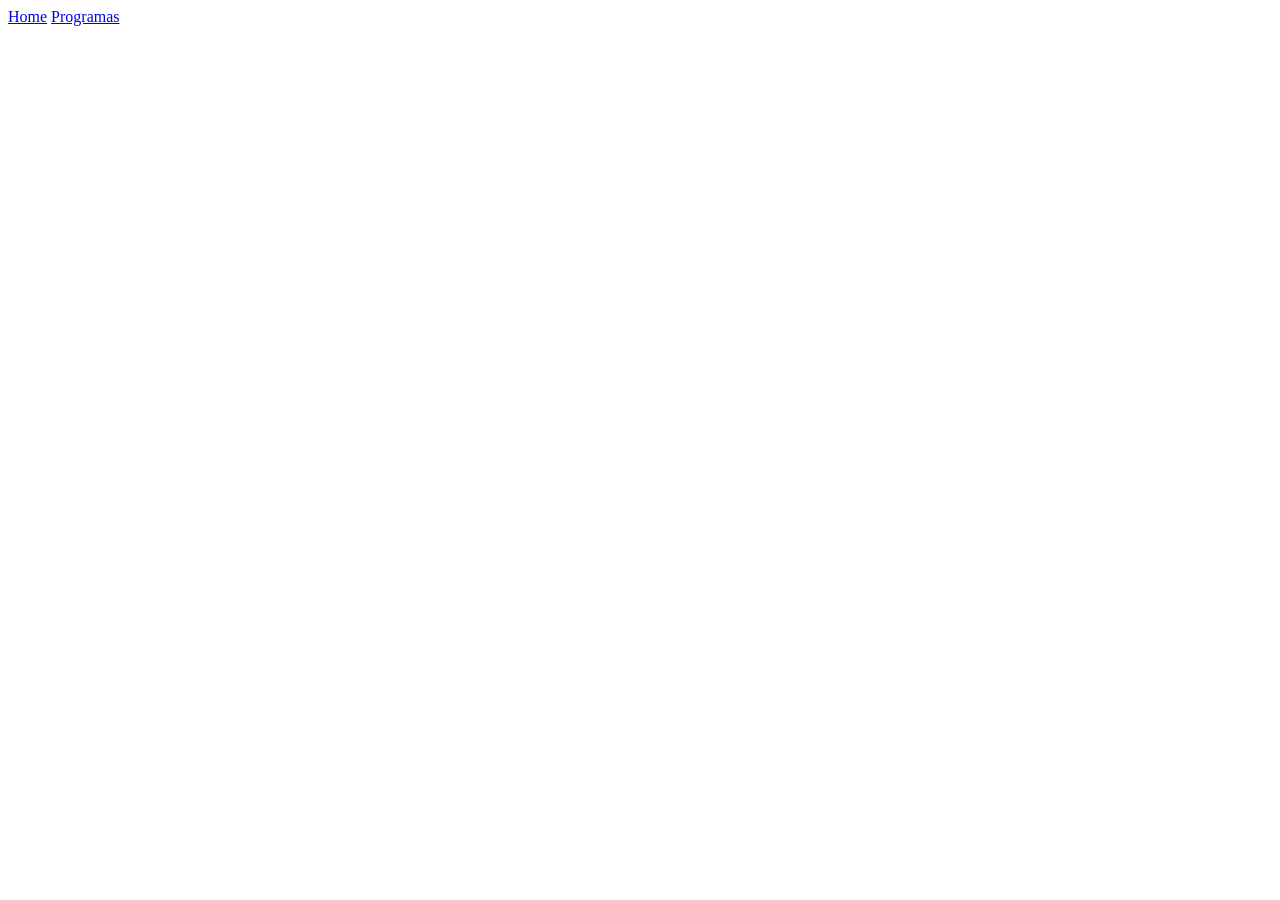
==== html/programas.html @ efbabe1f "Primeira versão" ====
<!DOCTYPE html>
<html lang="pt-BR">
<head>
    <meta charset="UTF-8">
    <meta name="viewport" content="width=device-width, initial-scale=1.0">
    <title>Document</title>
</head>
<body>
    <header>
        <nav>
            <a href="../index.html">Home</a>
            <a href="programas.html">Programas</a>
        </nav>
    </header>
</body>
</html>
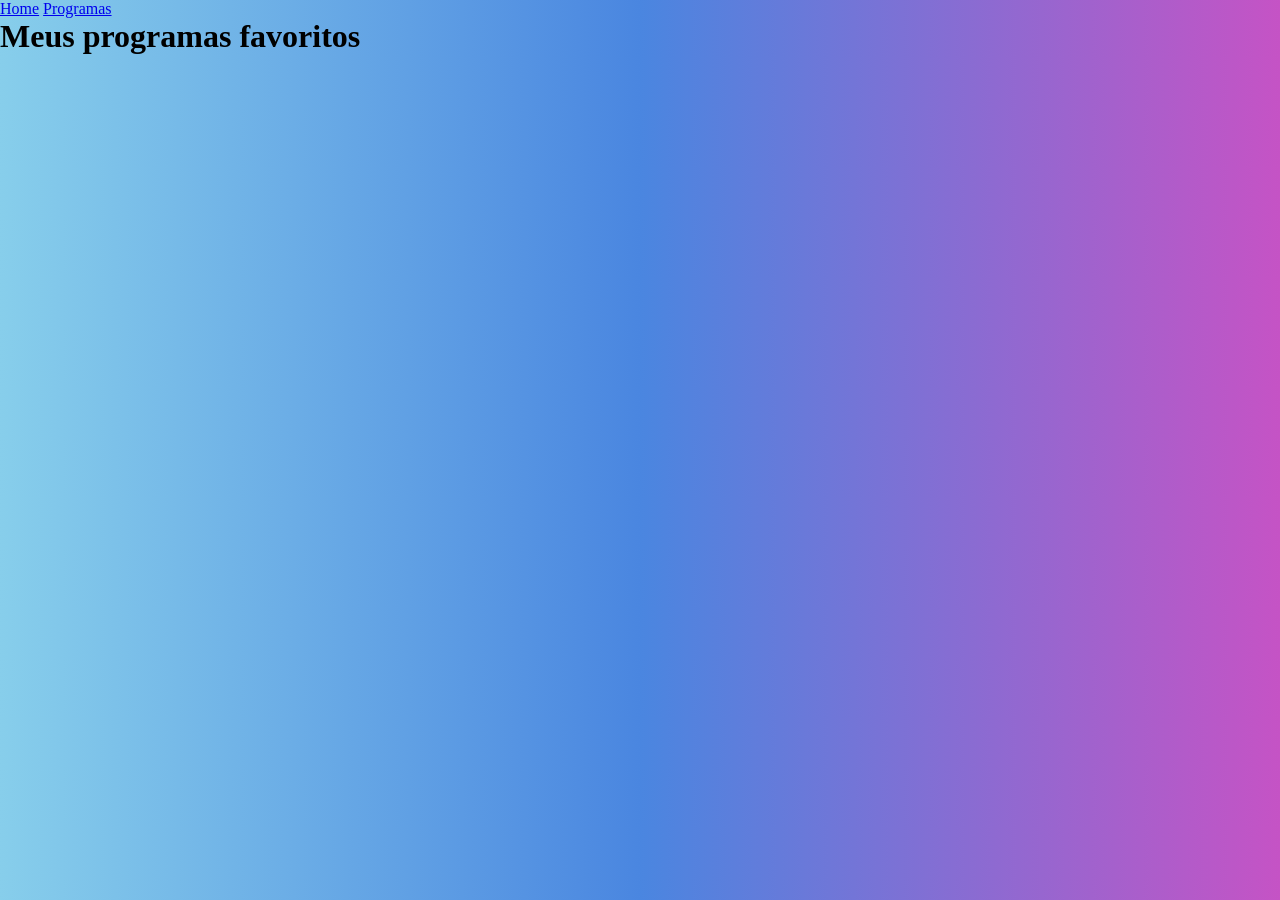
==== commit 9961f671: "alterei página de programas" ====
--- a/html/programas.html
+++ b/html/programas.html
@@ -3,6 +3,8 @@
 <head>
     <meta charset="UTF-8">
     <meta name="viewport" content="width=device-width, initial-scale=1.0">
+    <link rel="stylesheet" href="../css/style.css">
+    <link rel="shortcut icon" href="../img/faviIcon.png" type="image/x-icon">
     <title>Document</title>
 </head>
 <body>
@@ -12,5 +14,8 @@
             <a href="programas.html">Programas</a>
         </nav>
     </header>
+    <main>
+        <h1>Meus programas favoritos</h1>
+    </main>
 </body>
 </html>
--- a/css/style.css
+++ b/css/style.css
@@ -0,0 +1,9 @@
+*{
+    margin: 0;
+    padding: 0;
+    box-sizing: border-box;
+}
+
+body{
+    background: linear-gradient(to right, skyblue, rgb(74, 134, 224), rgb(197, 83, 197))
+}
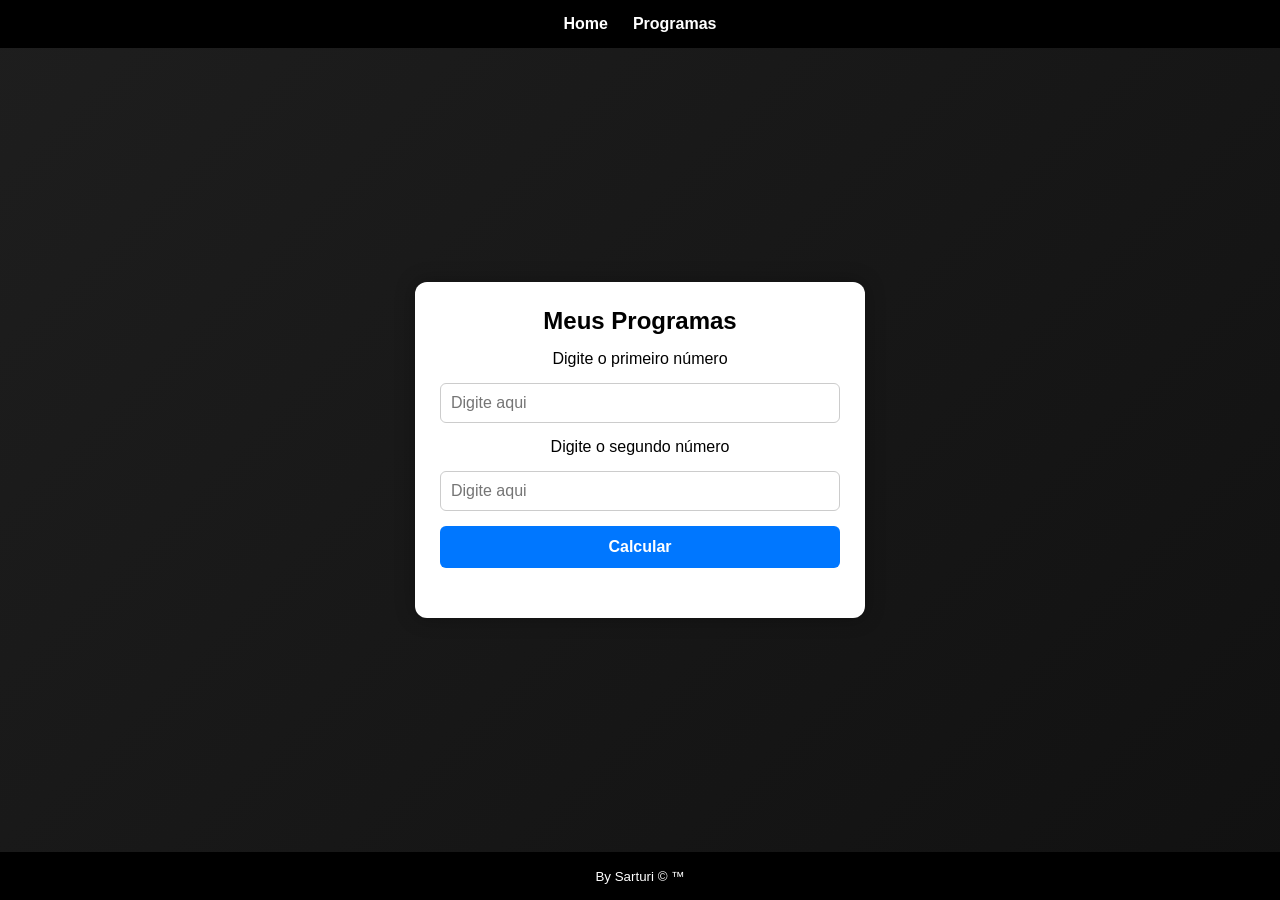
==== commit 4becfc27: "quarta versão" ====
--- a/html/programas.html
+++ b/html/programas.html
@@ -4,18 +4,55 @@
     <meta charset="UTF-8">
     <meta name="viewport" content="width=device-width, initial-scale=1.0">
     <link rel="stylesheet" href="../css/style.css">
-    <link rel="shortcut icon" href="../img/faviIcon.png" type="image/x-icon">
-    <title>Document</title>
+    <link rel="shortcut icon" href="../img/faviIcon.png" type="image/png">
+    <script src="../js/script.js" defer></script>
+    <title>Programas</title>
 </head>
+
 <body>
+
     <header>
         <nav>
             <a href="../index.html">Home</a>
             <a href="programas.html">Programas</a>
         </nav>
     </header>
+
     <main>
-        <h1>Meus programas favoritos</h1>
+        <section id="container">
+
+            <h1>Meus Programas</h1>
+
+            <label for="num1">
+                Digite o primeiro número
+            </label>
+
+            <input
+                type="number"
+                id="num1"
+                placeholder="Digite aqui">
+
+            <label for="num2">
+                Digite o segundo número
+            </label>
+
+            <input
+                type="number"
+                id="num2"
+                placeholder="Digite aqui">
+
+            <button onclick="calcularSoma()">
+                Calcular
+            </button>
+
+            <div id="resposta"></div>
+
+        </section>
     </main>
+
+    <footer>
+        <small>By Sarturi &copy; &trade;</small>
+    </footer>
+
 </body>
 </html>
--- a/css/style.css
+++ b/css/style.css
@@ -5,5 +5,113 @@
 }
 
 body{
-    background: linear-gradient(to right, skyblue, rgb(74, 134, 224), rgb(197, 83, 197))
+    min-height: 100vh;
+
+    background: linear-gradient(
+        135deg,
+        #1e1e1e,
+        #111111
+    );
+
+    color: white;
+
+    display: flex;
+    flex-direction: column;
+
+    font-family: Arial, Helvetica, sans-serif;
+}
+
+header{
+    background-color: #000;
+    padding: 15px;
+}
+
+nav{
+    display: flex;
+    justify-content: center;
+    gap: 25px;
+}
+
+nav a{
+    text-decoration: none;
+    color: white;
+    font-weight: bold;
+
+    transition: 0.3s;
+}
+
+nav a:hover{
+    color: #4da6ff;
+}
+
+main{
+    flex: 1;
+
+    display: flex;
+    justify-content: center;
+    align-items: center;
+
+    padding: 20px;
+}
+
+#container{
+    width: 100%;
+    max-width: 450px;
+
+    background-color: white;
+    color: black;
+
+    border-radius: 12px;
+
+    padding: 25px;
+
+    display: flex;
+    flex-direction: column;
+    gap: 15px;
+
+    text-align: center;
+
+    box-shadow: 0 0 20px rgba(0,0,0,0.3);
+}
+
+input{
+    padding: 10px;
+
+    border: 1px solid #ccc;
+    border-radius: 6px;
+
+    font-size: 16px;
+}
+
+button{
+    padding: 12px;
+
+    border: none;
+    border-radius: 6px;
+
+    background-color: #0077ff;
+    color: white;
+
+    font-size: 16px;
+    font-weight: bold;
+
+    cursor: pointer;
+
+    transition: 0.3s;
+}
+
+button:hover{
+    background-color: #005edb;
+}
+
+#resposta{
+    font-weight: bold;
+    color: #0077ff;
+    margin-top: 10px;
+}
+
+footer{
+    text-align: center;
+    padding: 15px;
+    background-color: #000;
 }
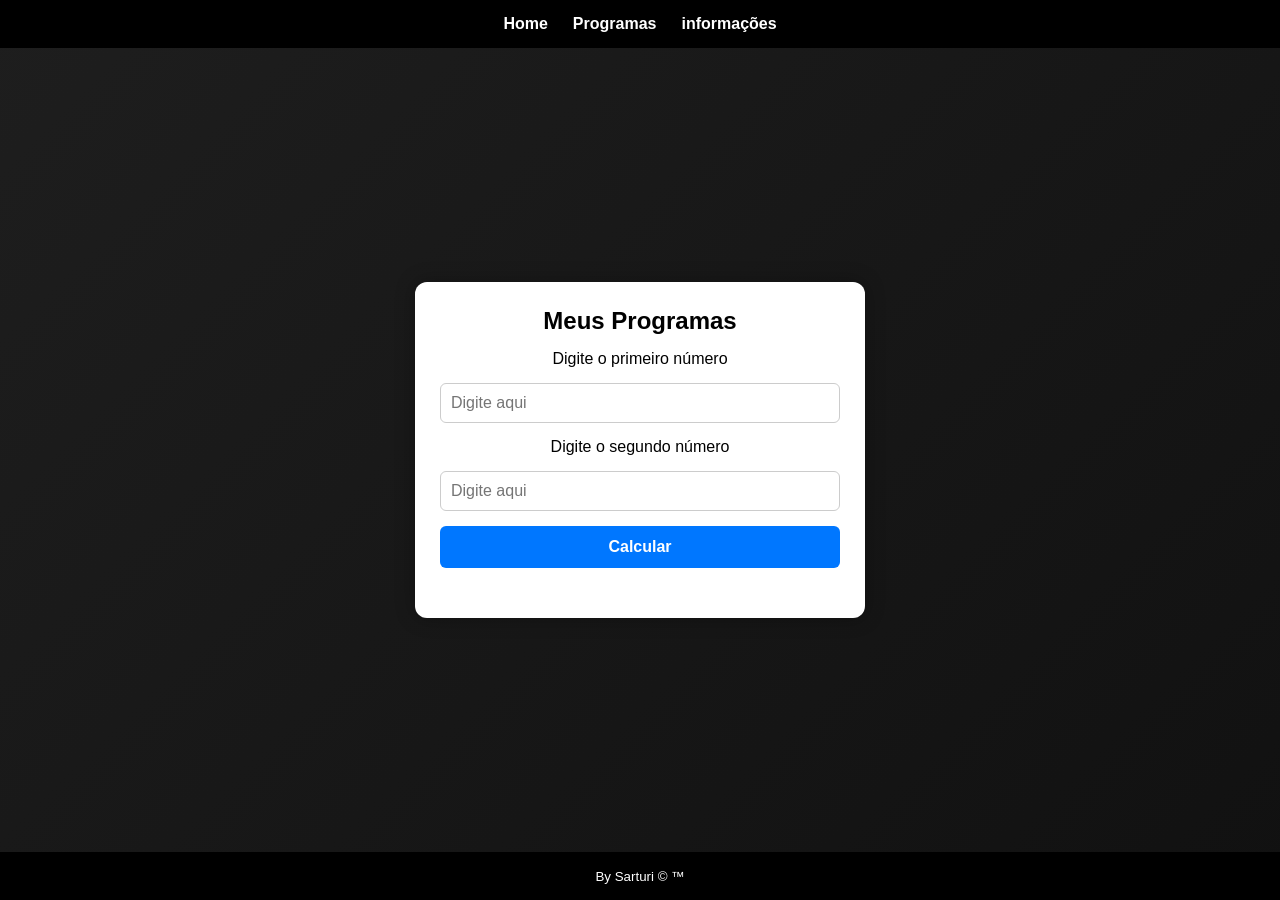
==== commit 9a10e6b7: "quinta versão" ====
--- a/html/programas.html
+++ b/html/programas.html
@@ -15,6 +15,7 @@
         <nav>
             <a href="../index.html">Home</a>
             <a href="programas.html">Programas</a>
+            <a href="./informacoes.html">informações</a>
         </nav>
     </header>
 
--- a/css/style.css
+++ b/css/style.css
@@ -48,10 +48,18 @@
     flex: 1;
 
     display: flex;
+    flex-direction: column;
+
     justify-content: center;
     align-items: center;
 
-    padding: 20px;
+    gap: 20px;
+
+    padding: 30px;
+}
+
+main h1{
+    text-align: center;
 }
 
 #container{
@@ -114,4 +122,74 @@
     text-align: center;
     padding: 15px;
     background-color: #000;
+}
+
+/* ========================= */
+/* Página de Informações */
+/* ========================= */
+
+.mapa{
+    width: 100%;
+    max-width: 1000px;
+
+    background-color: white;
+    color: black;
+
+    padding: 30px;
+
+    border-radius: 12px;
+
+    text-align: center;
+
+    box-shadow: 0 0 20px rgba(0,0,0,0.3);
+}
+
+.mapa h2{
+    margin-bottom: 20px;
+}
+
+.mapa2{
+    display: flex;
+    justify-content: center;
+
+    margin-bottom: 30px;
+}
+
+.jogo{
+    display: flex;
+    justify-content: center;
+}
+
+.mapa iframe,
+.jogo iframe{
+    width: 100%;
+    max-width: 800px;
+
+    border-radius: 10px;
+}
+
+/* ========================= */
+/* Responsividade */
+/* ========================= */
+
+@media (max-width: 768px){
+
+    nav{
+        flex-direction: column;
+        align-items: center;
+        gap: 10px;
+    }
+
+    .mapa{
+        padding: 15px;
+    }
+
+    .mapa iframe,
+    .jogo iframe{
+        height: 300px;
+    }
+
+    #container{
+        width: 95%;
+    }
 }
